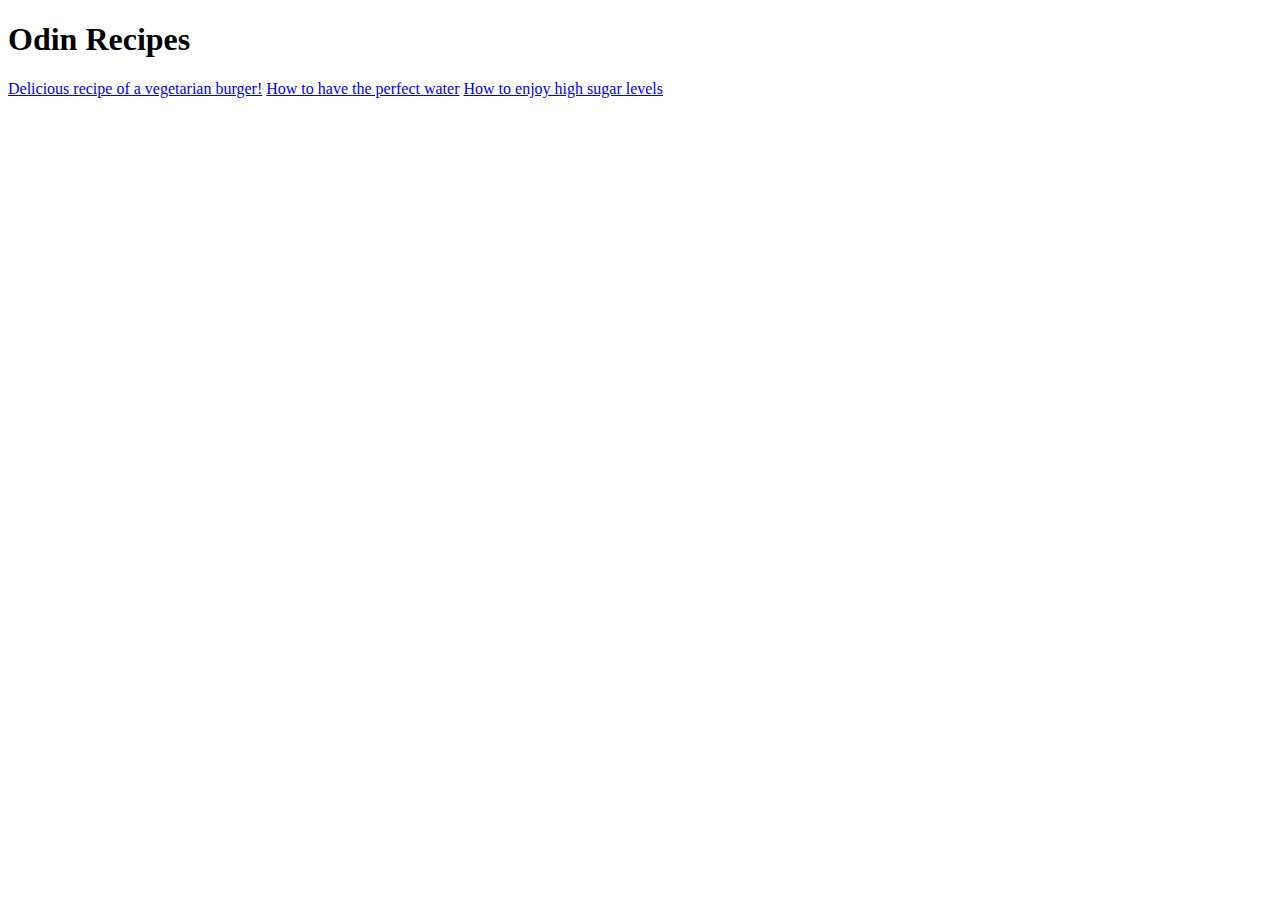
==== index.html @ ff8b6b18 "Add basic page layout" ====
<!DOCTYPE html>
<html lang="en">
<head>
    <meta charset="UTF-8">
    <meta http-equiv="X-UA-Compatible" content="IE=edge">
    <meta name="viewport" content="width=device-width, initial-scale=1.0">
    <title>Website Practice</title>
</head>
<body>
    <h1>Odin Recipes</h1>
    <a href="../odin-recipes/recipes/burger.html">Delicious recipe of a vegetarian burger!</a>
    <a href="../odin-recipes/recipes/water.html">How to have the perfect water</a>
    <a href="../odin-recipes/recipes/diabetes.html">How to enjoy high sugar levels</a>
</body>
</html>
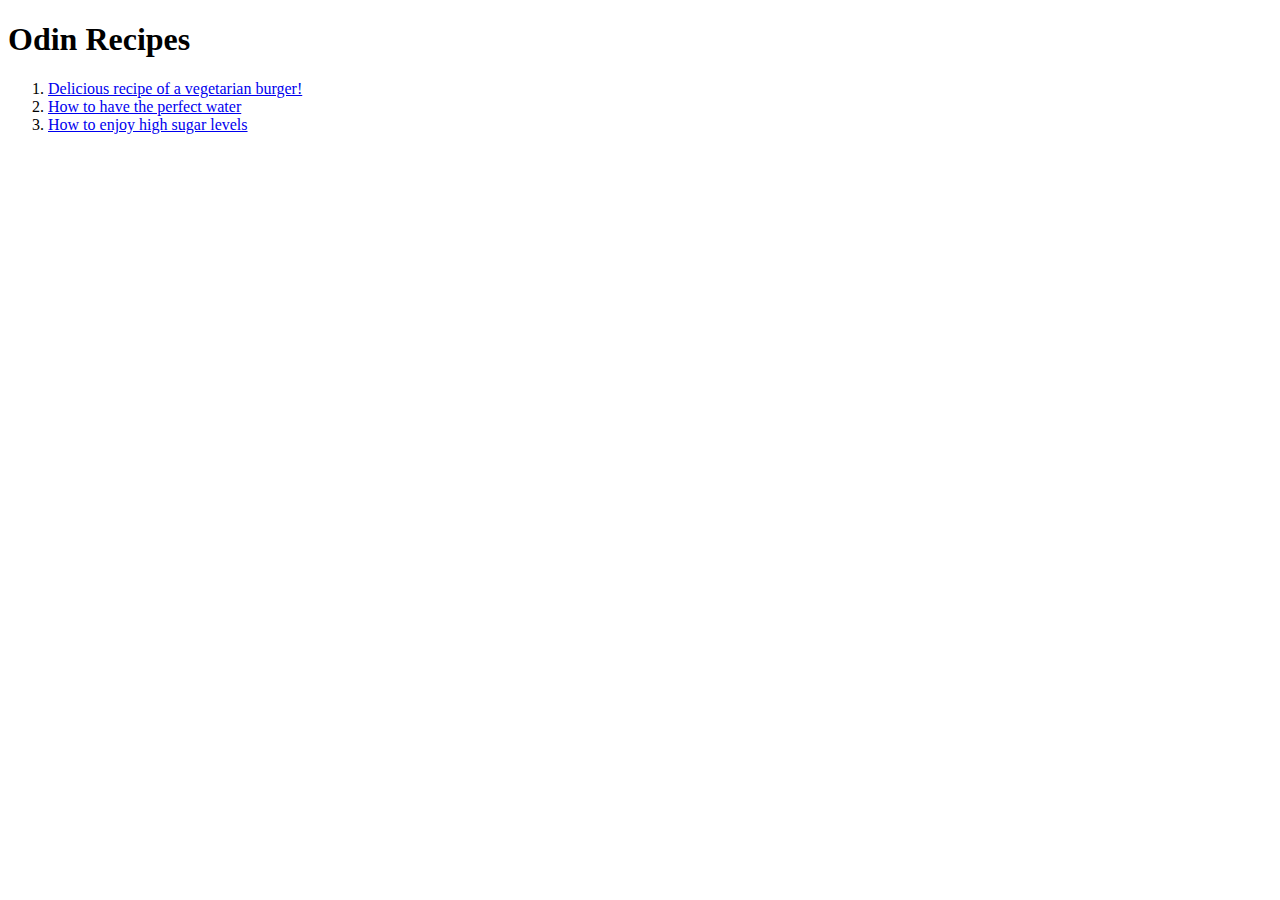
==== commit 9e859ab9: "Put links in list format" ====
--- a/index.html
+++ b/index.html
@@ -8,8 +8,10 @@
 </head>
 <body>
     <h1>Odin Recipes</h1>
-    <a href="../odin-recipes/recipes/burger.html">Delicious recipe of a vegetarian burger!</a>
-    <a href="../odin-recipes/recipes/water.html">How to have the perfect water</a>
-    <a href="../odin-recipes/recipes/diabetes.html">How to enjoy high sugar levels</a>
+    <ol>
+        <li><a href="../odin-recipes/recipes/burger.html">Delicious recipe of a vegetarian burger!</a></li>
+        <li><a href="../odin-recipes/recipes/water.html">How to have the perfect water</a></li>
+        <li><a href="../odin-recipes/recipes/diabetes.html">How to enjoy high sugar levels</a></li>
+    </ol>
 </body>
 </html>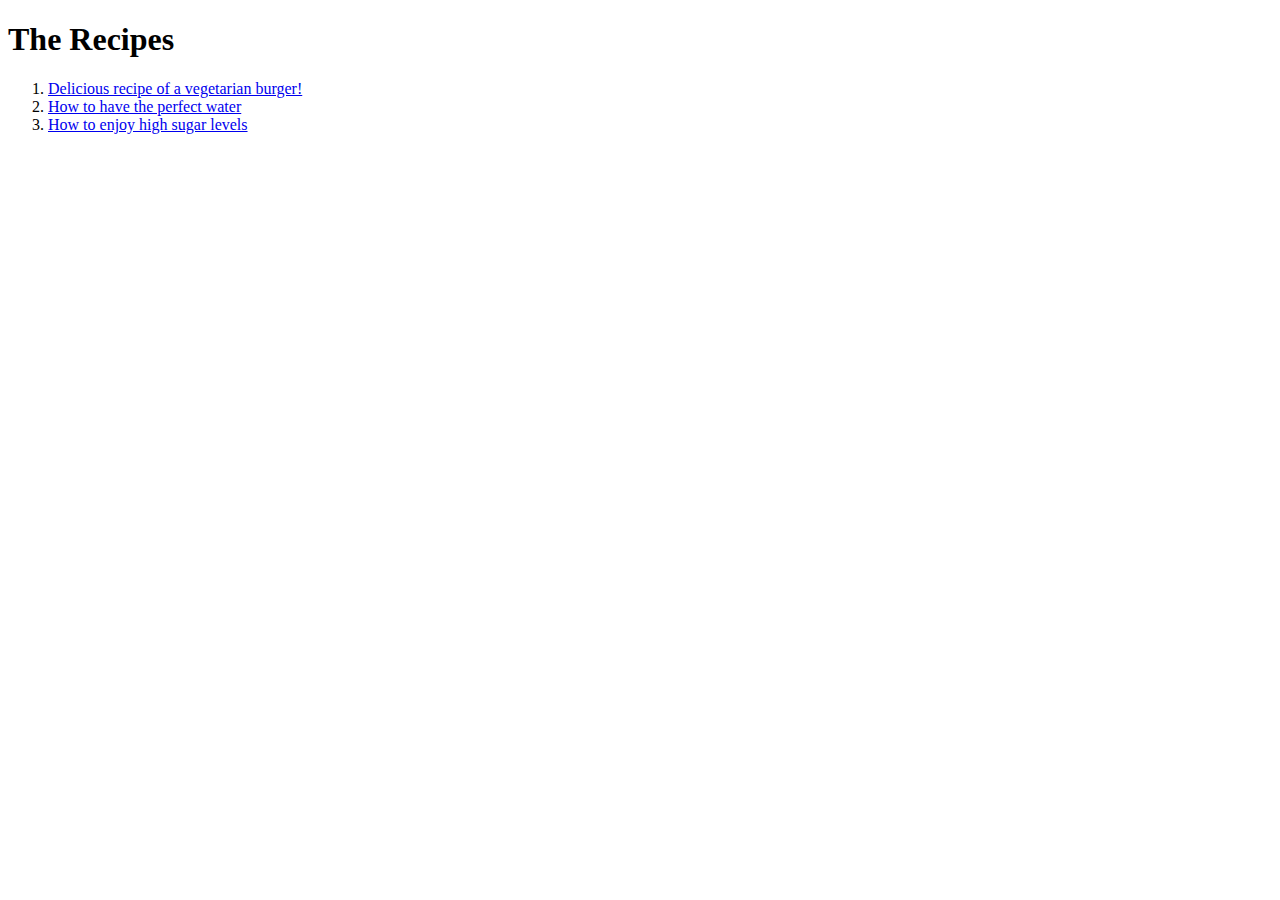
==== commit 8c47820e: "Add class to elements" ====
--- a/index.html
+++ b/index.html
@@ -4,11 +4,12 @@
     <meta charset="UTF-8">
     <meta http-equiv="X-UA-Compatible" content="IE=edge">
     <meta name="viewport" content="width=device-width, initial-scale=1.0">
+    <link rel="stylesheet" href="../odin-recipes/css/style.css">
     <title>Website Practice</title>
 </head>
-<body>
-    <h1>Odin Recipes</h1>
-    <ol>
+<body class="Main">
+    <h1 class="main-heading">The Recipes</h1>
+    <ol class="main-list">
         <li><a href="../odin-recipes/recipes/burger.html">Delicious recipe of a vegetarian burger!</a></li>
         <li><a href="../odin-recipes/recipes/water.html">How to have the perfect water</a></li>
         <li><a href="../odin-recipes/recipes/diabetes.html">How to enjoy high sugar levels</a></li>
